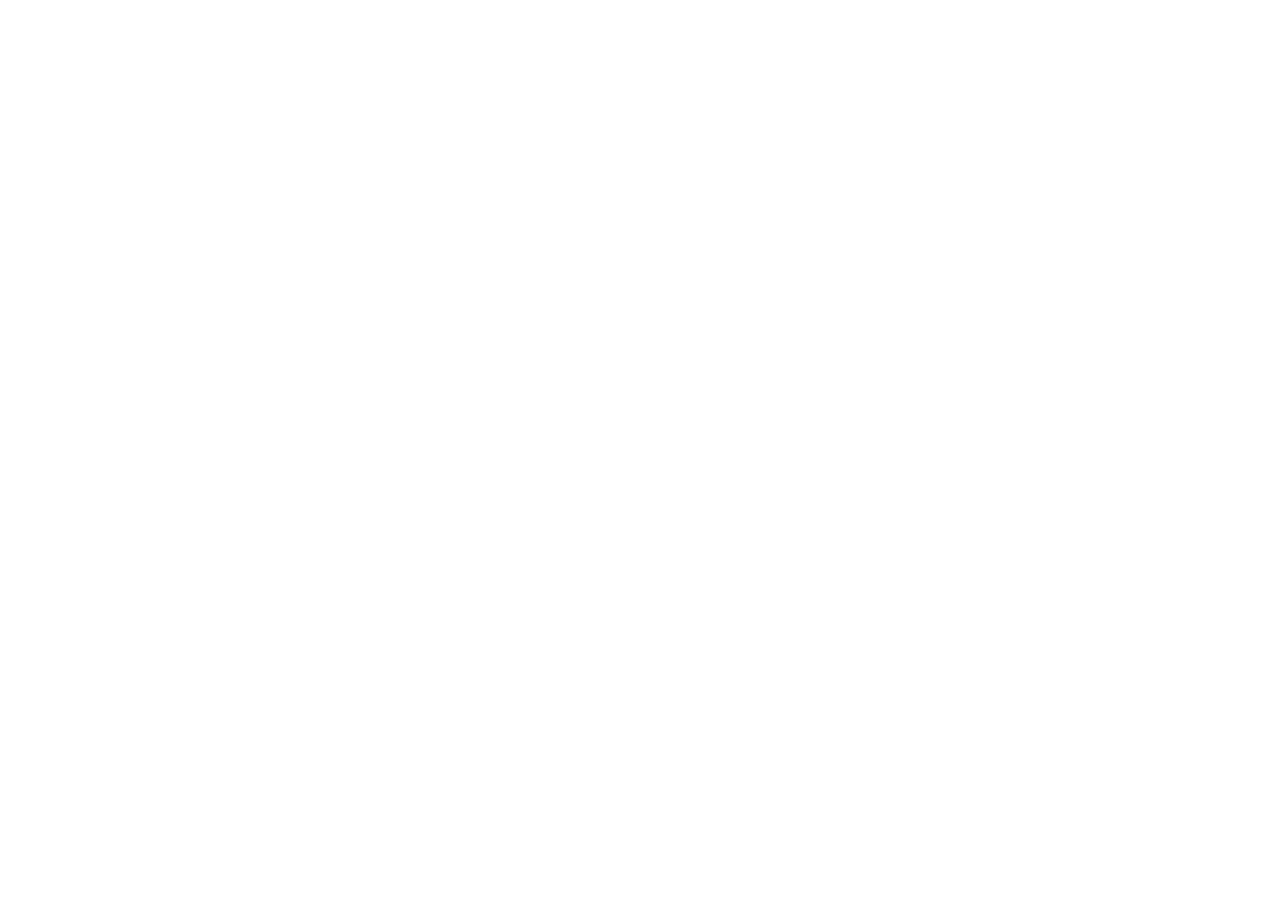
==== page02.html @ a4f5468c "first changes" ====
<!doctype html>
<html lang="en">
<head>
	<title>Finley Interaction Simulator</title>
	<meta name="viewpoint" content="width=device-width, initial-scale=1">
	<!-- <meta charset="utf-8"> -->
	<link href="https://cdn.jsdelivr.net/npm/bootstrap@5.3.8/dist/css/bootstrap.min.css" rel="stylesheet" integrity="sha384-sRIl4kxILFvY47J16cr9ZwB07vP4J8+LH7qKQnuqkuIAvNWLzeN8tE5YBujZqJLB" crossorigin="anonymous">
	<link rel="stylesheet" href="./assets/css/styles.css">
</head>
<body>
	<div class="container-fluid">
	<div class="container-fluid text-center">
  <div class="row align-items-start">
    <div class="col">
    
    </div>
</div>
<div class="container text-center">
  <div class="row align-items-start pink p-4">
    <div class="col">
      <h1 style="color: #ffffff;">All the lights in <a href="page03.html">Miami</a> begin to gleam</h1>
      <div class="container text-center">

    </div>
  </div>
</div>
    </div>


	
	<!-- <script src="./assets/js/main.js"></script> -->
	 </div>
	<script src="https://cdn.jsdelivr.net/npm/bootstrap@5.3.8/dist/js/bootstrap.bundle.min.js"></script>
</body>
</html>
---- assets/css/styles.css ----
/* styles.css */

* {
	font-family: Arial;
}

a:link {
  color: rgb(255, 255, 255);
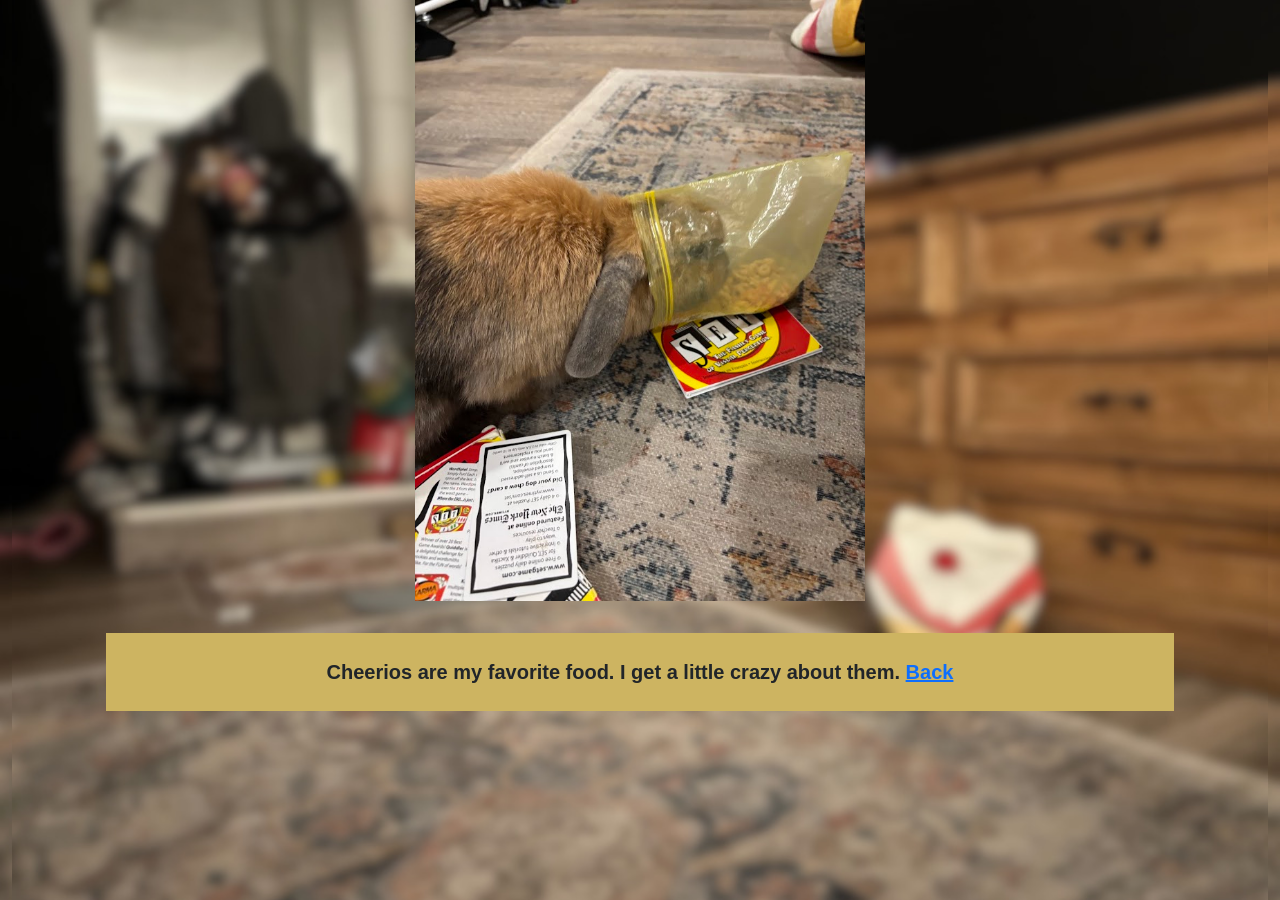
==== commit a737c919: "addedpages" ====
--- a/page02.html
+++ b/page02.html
@@ -1,35 +1,41 @@
 <!doctype html>
 <html lang="en">
 <head>
-	<title>Finley Interaction Simulator</title>
-	<meta name="viewpoint" content="width=device-width, initial-scale=1">
-	<!-- <meta charset="utf-8"> -->
+
+	<meta charset="utf-8">
+	<title>Final Project</title>
 	<link href="https://cdn.jsdelivr.net/npm/bootstrap@5.3.8/dist/css/bootstrap.min.css" rel="stylesheet" integrity="sha384-sRIl4kxILFvY47J16cr9ZwB07vP4J8+LH7qKQnuqkuIAvNWLzeN8tE5YBujZqJLB" crossorigin="anonymous">
-	<link rel="stylesheet" href="./assets/css/styles.css">
+		<link rel="stylesheet" href="./assets/css/styles.css">
+
 </head>
+	<link rel="preconnect" href="https://fonts.googleapis.com">
+	<link rel="preconnect" href="https://fonts.gstatic.com" crossorigin>
+	<link href="https://fonts.googleapis.com/css2?family=Alfa+Slab+One&family=Jost:ital,wght@0,100..900;1,100..900&display=swap" rel="stylesheet">
 <body>
 	<div class="container-fluid">
 	<div class="container-fluid text-center">
-  <div class="row align-items-start">
-    <div class="col">
-    
-    </div>
-</div>
-<div class="container text-center">
-  <div class="row align-items-start pink p-4">
-    <div class="col">
-      <h1 style="color: #ffffff;">All the lights in <a href="page03.html">Miami</a> begin to gleam</h1>
-      <div class="container text-center">
+	 <div class="row align-items-start">
+	 <div class="col">
+								     
+	 </div>
+	</div>
+	 <img src="./assets/img/finleyncheerio.jpg" alt="Description of the image" width="450">
+	 
 
-    </div>
-  </div>
-</div>
-    </div>
+		<div class="container text-center">
+		 <div class="row align-items-start p-4">
+		<div class="col">
+      	<h3></h3>
+     	 <div class="container text-center">
+ 		 <div class="row align-items-start pink p-4">
+   		 <div class="col">
+			<p1>Cheerios are my favorite food. I get a little crazy about them.
+			<p1><a href="index.html"> Back </a></p1>
+
+			 
 
 
-	
-	<!-- <script src="./assets/js/main.js"></script> -->
-	 </div>
-	<script src="https://cdn.jsdelivr.net/npm/bootstrap@5.3.8/dist/js/bootstrap.bundle.min.js"></script>
+	<script src="./assets/js/main.js"></script>
+<script src="https://cdn.jsdelivr.net/npm/bootstrap@5.3.8/dist/js/bootstrap.bundle.min.js"></script>	
 </body>
 </html>
--- a/assets/css/styles.css
+++ b/assets/css/styles.css
@@ -4,5 +4,28 @@
 	font-family: Arial;
 }
 
-a:link {
-  color: rgb(255, 255, 255);
+.container-fluid {
+	
+	background-image: url("../img/background.png");
+	height: 100vh;
+	background-repeat: no-repeat;
+    background-position: center;
+    background-size: cover;
+
+	.pink {
+	background-color: rgb(205, 180, 97);
+
+	p1 {
+	font-size: 20px;
+	color:rgb(255, 255, 255)
+    margin-block-start: 0.67px;
+    margin-block-end: 0.67px;
+    margin-inline-start: 0px;
+    margin-inline-end: 0px;
+    font-weight: bold;
+	font-family: ""
+
+.cheeriobox {
+	margin-left: 120px
+	margin-top: 120px
+}
